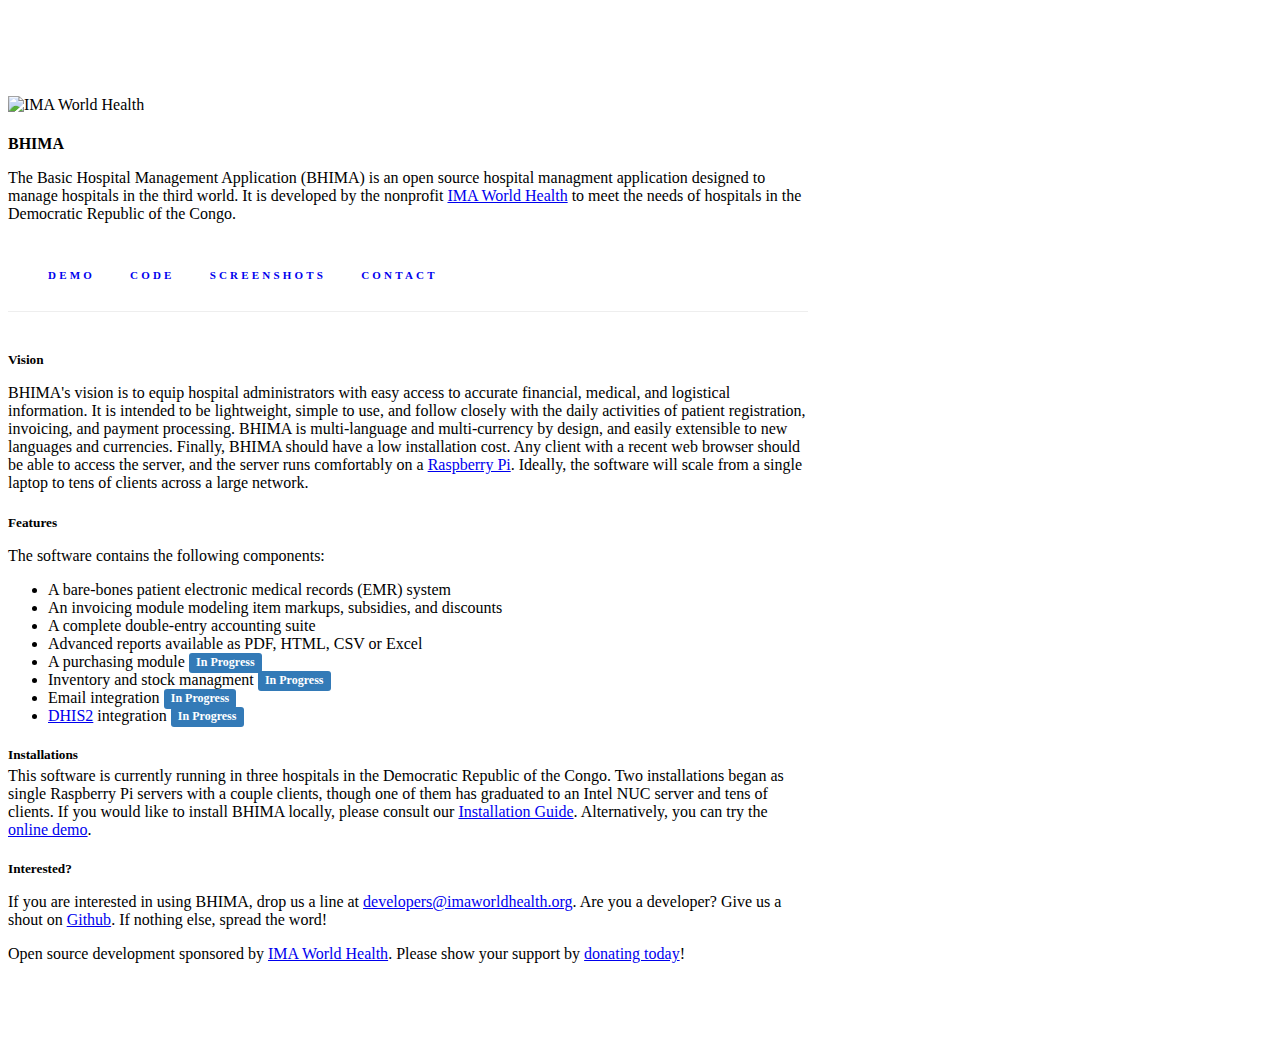
==== index.html @ f627ce93 "chore: initial commit" ====
<!doctype html>
<html>
<head>
  <meta name="viewport" content="width=device-width, initial-scale=1">
  <meta charset="utf-8">
  <link href="http://fonts.googleapis.com/css?family=Raleway:400,300,600" rel="stylesheet" type="text/css">
  <link rel="stylesheet" href="https://cdnjs.cloudflare.com/ajax/libs/normalize/7.0.0/normalize.min.css" type="text/css">
  <link rel="stylesheet" href="https://cdnjs.cloudflare.com/ajax/libs/skeleton/2.0.4/skeleton.min.css" type="text/css">
  <link rel="stylesheet" href="style/custom.css" type="text/css">
</head>

<body>
  <main class="container" style="margin-top: 6rem;">
    <section class="row">
      <div class="two columns">
       <img src="https://pbs.twimg.com/profile_images/807940475944583168/9kr0rQ5J.jpg" class="u-max-full-width" alt="IMA World Health"/>
      </div>
      <div class="ten columns">
       <h4>BHIMA</h4>
       <p>
        The Basic Hospital Management Application (BHIMA) is an open source hospital managment application designed to manage hospitals in the third world.  It is developed by the nonprofit <a href="https://imaworldhealth.org/">IMA World Health</a> to meet
        the needs of hospitals in the Democratic Republic of the Congo.
       </p>
      </div>
    </section>

    <div class="navbar-spacer"></div>

    <nav class="navbar">
      <ul class="navbar-list u-pull-right">
        <li class="navbar-item">
          <a class="navbar-link" href="http://demo.bhi.ma" title="BHIMA">Demo</a>
        </li>
        <li class="navbar-item">
          <a class="navbar-link" href="https://github.com/IMA-WorldHealth/bhima-2.X" title="Source Code">Code</a>
        </li>
        <li class="navbar-item">
          <a class="navbar-link" href="screenshots.html" title="View application screenshots">Screenshots</a>
        </li>
        <li class="navbar-item">
          <a class="navbar-link" href="mailto:developers@imaworldhealth.org" title="Contact">Contact</a>
        </li>
      </ul>
    </nav>

    <div class="navbar-spacer"></div>

    <br />

    <section>
      <h5>Vision</h5>
      <p>
        BHIMA's vision is to equip hospital administrators with easy access to accurate financial, medical, and logistical information.  It is intended to be lightweight, simple to use, and follow
        closely with the daily activities of patient registration, invoicing, and payment processing.  BHIMA is multi-language and multi-currency by design, and easily extensible to new languages and currencies.
        Finally, BHIMA should have a low installation cost.  Any client with a recent web browser should be able to access the server, and the server runs comfortably on a <a href="https://www.raspberrypi.org/products/">Raspberry Pi</a>.
        Ideally, the software will scale from a single laptop to tens of clients across a large network.
      </p>
    </section>

    <section>
      <h5>Features</h5>
      <p>
       The software contains the following components:
      </p>
      <ul>
        <li>A bare-bones patient electronic medical records (EMR) system</li>
        <li>An invoicing module modeling item markups, subsidies, and discounts</li>
        <li>A complete double-entry accounting suite</li>
        <li>Advanced reports available as PDF, HTML, CSV or Excel</li>
        <li>A purchasing module <span class="tag">In Progress</span></li>
        <li>Inventory and stock managment <span class="tag">In Progress</span></li>
        <li>Email integration <span class="tag">In Progress</span></li>
        <li><a href="https://www.dhis2.org/">DHIS2</a> integration <span class="tag">In Progress</span></li>
      </ul>
    </section>

    <section>
      <h5>Installations</h5>
      This software is currently running in three hospitals in the Democratic Republic of the Congo.  Two installations began as single Raspberry Pi servers with a couple clients, though one of them has graduated to an Intel NUC server and tens of
      clients.  If you would like to install BHIMA locally, please consult our <a href="https://github.com/IMA-WorldHealth/bhima-2.X/blob/master/docs/INSTALL.md">Installation Guide</a>.  Alternatively, you can try the
      <a href="http://demo.bhi.ma">online demo</a>.
    </section>

    <section>
      <h5>Interested?</h5>
      <p>
        If you are interested in using BHIMA, drop us a line at <a href="mailto:developers@imaworldhealth.org">developers@imaworldhealth.org</a>.  Are you a developer?  Give us a shout on
        <a href="https://github.com/IMA-WorldHealth/bhima-2.x">Github</a>.  If nothing else, spread the word!
      </p>
    </section>

    <footer style="margin-bottom: 6rem;">
      Open source development sponsored by <a href="https://imaworldhealth.org/">IMA World Health</a>.  Please show your support by <a href="https://imaworldhealth.org/donate/">donating today</a>!
    </footer>
  </main>
</body>
</html>
---- style/custom.css ----
span.tag {
  display: inline;
  padding: .2em .6em .3em;
  font-size: 75%;
  font-weight: 700;
  line-height: 1;
  color: #fff;
  text-align: center;
  white-space: nowrap;
  vertical-align: baseline;
  border-radius: .25em;
  background-color: #337ab7 }

.container {
  max-width: 800px; }

.navbar,
.navbar-spacer {
  display: block;
  width: 100%;
  height: 4.5rem;
  background: #fff;
  z-index: 99;
  border-bottom: 1px #eee solid; }
.navbar-spacer {
  display: none; }
.navbar > .container {
  width: 100%; }
.navbar-list {
  list-style: none;
  margin-bottom: 0; }
.navbar-item {
  position: relative;
  float: left;
  margin-bottom: 0; }
.navbar-link {
  text-transform: uppercase;
  font-size: 11px;
  font-weight: 600;
  letter-spacing: .2rem;
  margin-right: 35px;
  text-decoration: none;
  line-height: 4.5rem; }
.navbar-link.active {
  color: #33C3F0; }

h1, h2, h3, h4, h5, h6 {
  margin-bottom: 0.25rem; }
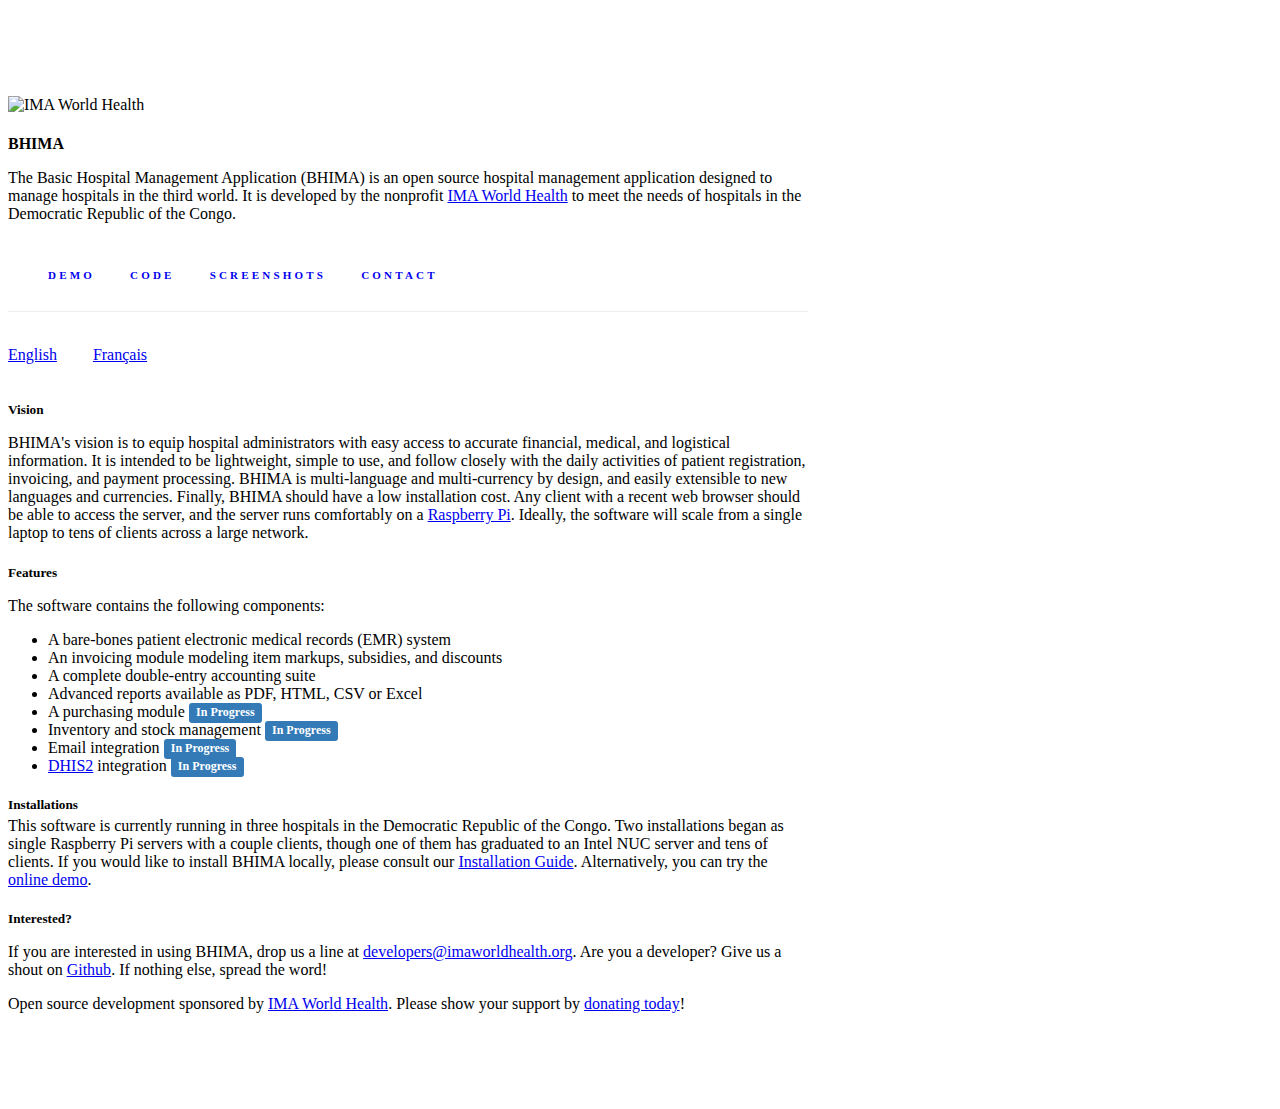
==== commit 03b2465b: "fix: add FR translations" ====
--- a/index.html
+++ b/index.html
@@ -1,12 +1,17 @@
 <!doctype html>
 <html>
 <head>
-  <meta name="viewport" content="width=device-width, initial-scale=1">
-  <meta charset="utf-8">
   <link href="http://fonts.googleapis.com/css?family=Raleway:400,300,600" rel="stylesheet" type="text/css">
   <link rel="stylesheet" href="https://cdnjs.cloudflare.com/ajax/libs/normalize/7.0.0/normalize.min.css" type="text/css">
   <link rel="stylesheet" href="https://cdnjs.cloudflare.com/ajax/libs/skeleton/2.0.4/skeleton.min.css" type="text/css">
   <link rel="stylesheet" href="style/custom.css" type="text/css">
+
+  <title>BHIMA - The Basic Hospital Information Management Application</title>
+
+  <meta name="viewport" content="width=device-width, initial-scale=1">
+  <meta http-equiv="Content-Type" content="text/html; charset=utf-8" />
+  <meta name="description" content="An open source hospital management application designed to manage hospitals in the third world. It is developed by the nonprofit IMA World Health to meet the needs of hospitals in the Democratic Republic of the Congo.">
+
 </head>
 
 <body>
@@ -18,7 +23,7 @@
       <div class="ten columns">
        <h4>BHIMA</h4>
        <p>
-        The Basic Hospital Management Application (BHIMA) is an open source hospital managment application designed to manage hospitals in the third world.  It is developed by the nonprofit <a href="https://imaworldhealth.org/">IMA World Health</a> to meet
+        The Basic Hospital Management Application (BHIMA) is an open source hospital management application designed to manage hospitals in the third world.  It is developed by the nonprofit <a href="https://imaworldhealth.org/">IMA World Health</a> to meet
         the needs of hospitals in the Democratic Republic of the Congo.
        </p>
       </div>
@@ -47,6 +52,11 @@
 
     <br />
 
+    <section style="padding: 1rem 0;">
+      <a href="index.html" style="margin:1rem; margin-left:0;">English</a>
+      <a href="index-fr.html" style="margin:1rem">Français</a>
+    </section>
+
     <section>
       <h5>Vision</h5>
       <p>
@@ -68,7 +78,7 @@
         <li>A complete double-entry accounting suite</li>
         <li>Advanced reports available as PDF, HTML, CSV or Excel</li>
         <li>A purchasing module <span class="tag">In Progress</span></li>
-        <li>Inventory and stock managment <span class="tag">In Progress</span></li>
+        <li>Inventory and stock management <span class="tag">In Progress</span></li>
         <li>Email integration <span class="tag">In Progress</span></li>
         <li><a href="https://www.dhis2.org/">DHIS2</a> integration <span class="tag">In Progress</span></li>
       </ul>
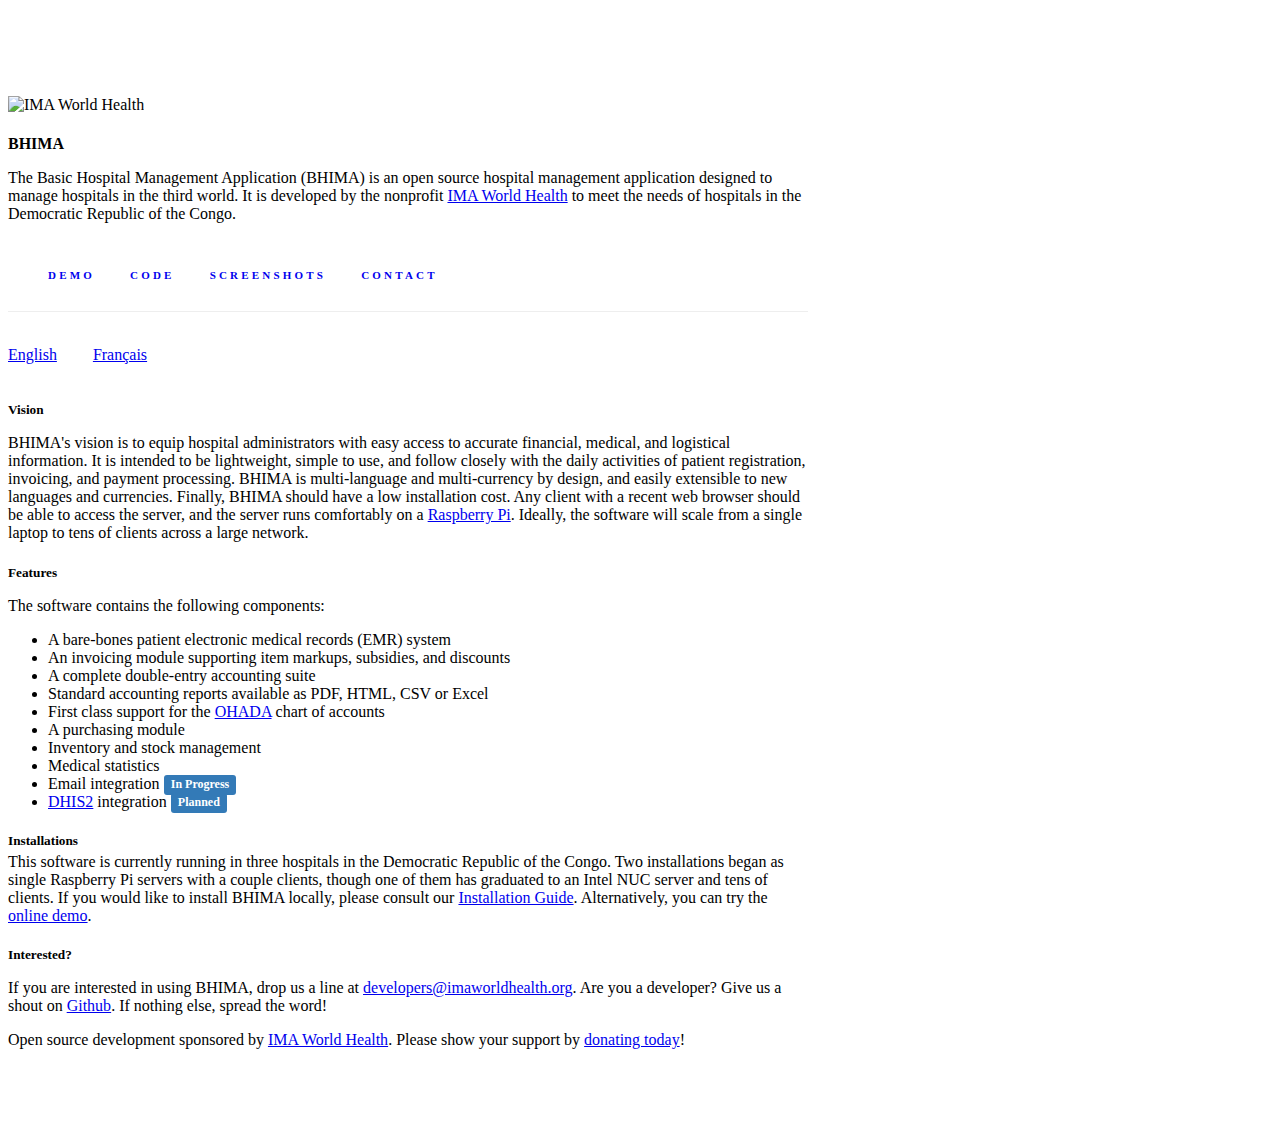
==== commit 3b35ecd8: "chore: update tags" ====
--- a/index.html
+++ b/index.html
@@ -18,7 +18,7 @@
   <main class="container" style="margin-top: 6rem;">
     <section class="row">
       <div class="two columns">
-       <img src="https://pbs.twimg.com/profile_images/807940475944583168/9kr0rQ5J.jpg" class="u-max-full-width" alt="IMA World Health"/>
+       <img src="https://docs.bhi.ma/logo.png" class="u-max-full-width" alt="IMA World Health"/>
       </div>
       <div class="ten columns">
        <h4>BHIMA</h4>
@@ -74,13 +74,15 @@
       </p>
       <ul>
         <li>A bare-bones patient electronic medical records (EMR) system</li>
-        <li>An invoicing module modeling item markups, subsidies, and discounts</li>
+        <li>An invoicing module supporting item markups, subsidies, and discounts</li>
         <li>A complete double-entry accounting suite</li>
-        <li>Advanced reports available as PDF, HTML, CSV or Excel</li>
-        <li>A purchasing module <span class="tag">In Progress</span></li>
-        <li>Inventory and stock management <span class="tag">In Progress</span></li>
+        <li>Standard accounting reports available as PDF, HTML, CSV or Excel</li>
+        <li>First class support for the <a href="https://en.wikipedia.org/wiki/OHADA">OHADA</a> chart of accounts</li>
+        <li>A purchasing module</li>
+        <li>Inventory and stock management</li>
+        <li>Medical statistics</li>
         <li>Email integration <span class="tag">In Progress</span></li>
-        <li><a href="https://www.dhis2.org/">DHIS2</a> integration <span class="tag">In Progress</span></li>
+        <li><a href="https://www.dhis2.org/">DHIS2</a> integration <span class="tag">Planned</span></li>
       </ul>
     </section>
 
